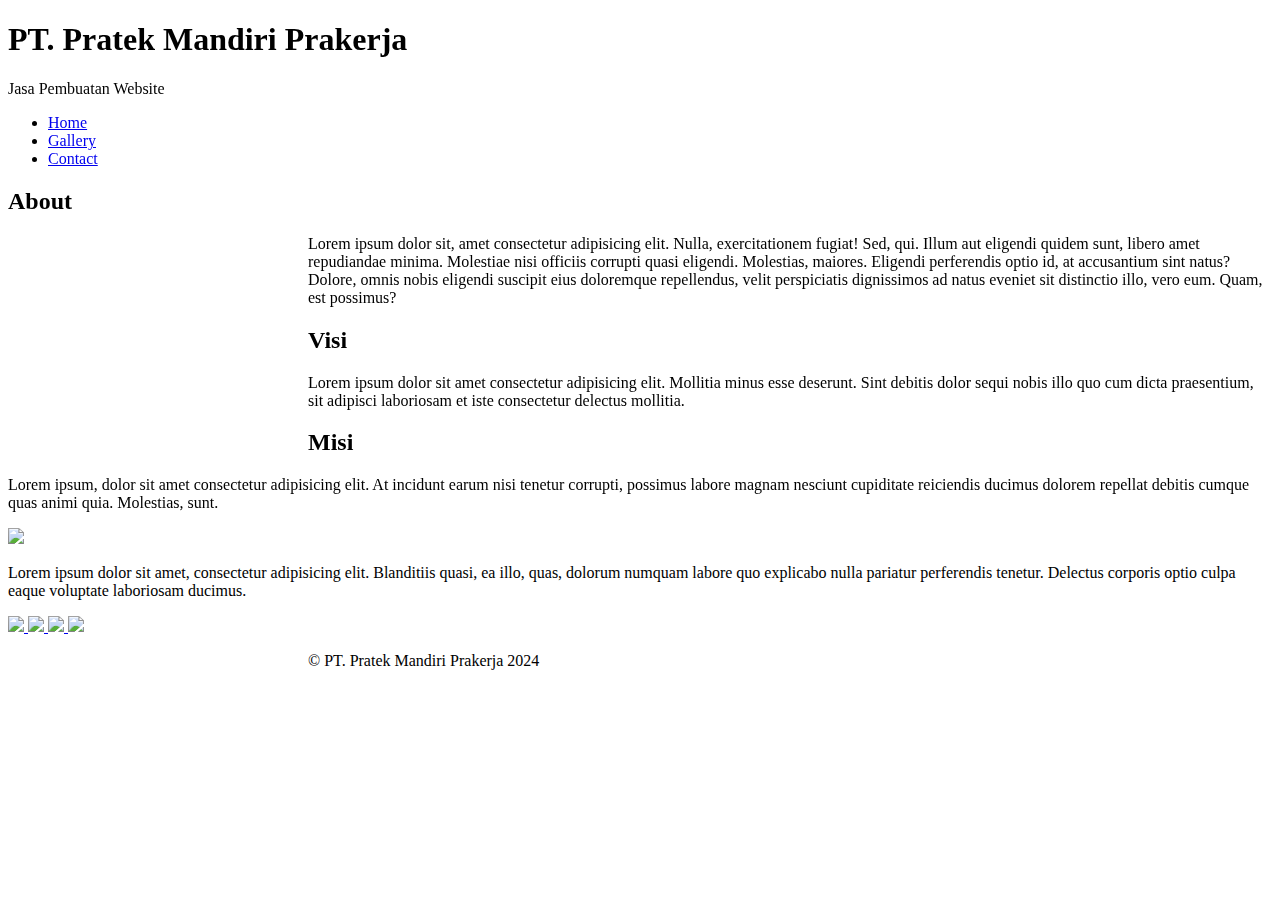
==== companyprofile/index.html @ 59064d58 "uploadawal" ====
<!DOCTYPE html>
<html lang="en">

<head>
    <title>Company Profile</title>
    <link rel="stylesheet" href="style.css">
</head>

<body>
    <div class="container">
        <div id="header">
            <h1>PT. Pratek Mandiri Prakerja</h1>
            <p>Jasa Pembuatan Website</p>
        </div>
        <div id="menu">
            <ul>
                <li><a href="index.html">Home</a></li>
                <li><a href="gallery.html">Gallery</a></li>
                <li><a href="contact.html">Contact</a></li>
            </ul>
        </div>
        <div id="content">
            <div id="content-left">
                <section>
                    <div class="judul">
                        <h2>About</h2>
                    </div>
                    <iframe width="300" height="200" src="https://www.youtube.com/embed/soXnvFT76r8?si=aAVb8EKCIC50j9mV"
                        title="YouTube video player" frameborder="0"
                        allow="accelerometer; autoplay; clipboard-write; encrypted-media; gyroscope; picture-in-picture; web-share"
                        allowfullscreen align="left"></iframe>
                    <p>Lorem ipsum dolor sit, amet consectetur adipisicing elit. Nulla, exercitationem fugiat! Sed, qui.
                        Illum aut eligendi quidem sunt, libero amet repudiandae minima. Molestiae nisi officiis corrupti
                        quasi eligendi. Molestias, maiores.
                        Eligendi perferendis optio id, at accusantium sint natus? Dolore, omnis nobis eligendi suscipit
                        eius
                        doloremque repellendus, velit perspiciatis dignissimos ad natus eveniet sit distinctio illo,
                        vero
                        eum. Quam, est possimus?
</p>
                </section>
                <section>
                    <div class="judul">
                        <h2>Visi</h2>
                    </div>
                    <p>Lorem ipsum dolor sit amet consectetur adipisicing elit. Mollitia minus esse deserunt. Sint
                        debitis dolor sequi nobis illo quo cum dicta praesentium, sit adipisci laboriosam et iste
                        consectetur delectus mollitia.</p>
                </section>
                <section>
                    <div class="judul">
                        <h2>Misi</h2>
                    </div>
                    <p>Lorem ipsum, dolor sit amet consectetur adipisicing elit. At incidunt earum nisi tenetur
                        corrupti, possimus labore magnam nesciunt cupiditate reiciendis ducimus dolorem repellat debitis
                        cumque quas animi quia. Molestias, sunt.</p>
                </section>
            </div>
            <div id="content-right">
                <img src="https://w7.pngwing.com/pngs/585/981/png-transparent-html-js-and-css-logo-cascading-style-sheets-javascript-html-css3-jquery-logo-miscellaneous-text-trademark.png">
                <p>Lorem ipsum dolor sit amet, consectetur adipisicing elit. Blanditiis quasi, ea illo, quas, dolorum
                    numquam labore quo explicabo nulla pariatur perferendis tenetur. Delectus corporis optio culpa eaque
                    voluptate laboriosam ducimus.</p>
                <div id="sosmed">
                    <a href="https://www.facebook.com/prakerja.go.id" target="_blank">
                        <img src="https://i.ibb.co.com/vkvJG6D/facebook-1.png">
                    </a>
                    <a href="https://www.instagram.com/prakerja.go.id" target="_blank">
                        <img src="https://i.ibb.co.com/9WKkSg7/instagram.png">
                    </a>
                    <a href="https://x.com/KemnakerRI" target="_blank">
                        <img src="https://i.ibb.co.com/g9LBz3v/twitter.png">
                    </a>
                    <a href="https://wa.me/0123456789?text=Hello" target="_blank">
                        <img src="https://i.ibb.co.com/RgG6FMr/whatsapp.png">
                    </a>
                </div>
                <iframe width="300" height="200" src="https://www.youtube.com/embed/soXnvFT76r8?si=aAVb8EKCIC50j9mV"
                        title="YouTube video player" frameborder="0"
                        allow="accelerometer; autoplay; clipboard-write; encrypted-media; gyroscope; picture-in-picture; web-share"
                        allowfullscreen align="left"></iframe>
            </div>
        </div>

        <div id="footer">
            <p>&copy; PT. Pratek Mandiri Prakerja 2024</p>
        </div>
    </div>
</body>

</html>
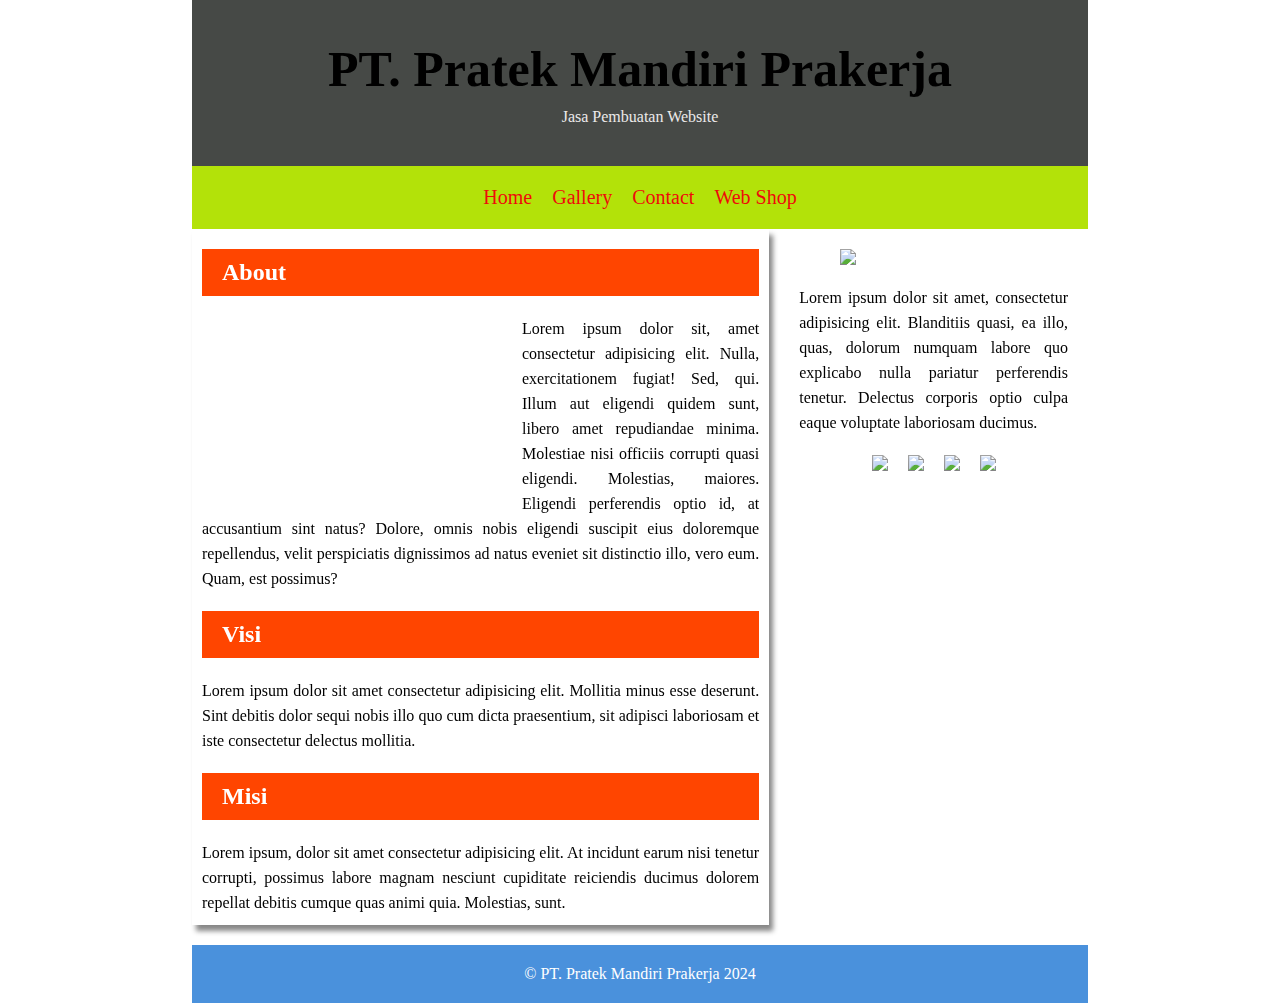
==== commit f95e383c: "Update index.html" ====
--- a/companyprofile/index.html
+++ b/companyprofile/index.html
@@ -17,6 +17,7 @@
                 <li><a href="index.html">Home</a></li>
                 <li><a href="gallery.html">Gallery</a></li>
                 <li><a href="contact.html">Contact</a></li>
+                <li><a href="https://boytriyanto.github.io/prakerja/shop/">Web Shop</a></li>
             </ul>
         </div>
         <div id="content">
--- a/companyprofile/style.css
+++ b/companyprofile/style.css
@@ -0,0 +1,208 @@
+* {
+    margin: 0;
+    padding: 0;
+}
+
+body {
+    background-image: url("https://i.ibb.co.com/pKZdcCL/wisata-pulau-sumbar-1.jpg");
+    background-size: cover;
+}
+
+.container {
+    width: 70%;
+    margin: auto;
+    min-height: 100vh;
+    background: white;
+}
+
+#header {
+    background: #464946;
+    display: flex;
+    justify-content: center;
+    align-items: center;
+    flex-direction: column;
+    gap: 10px;
+    padding-block: 40px;
+}
+
+#header h1 {
+    font-size: 50px;
+}
+
+#header p {
+    color: rgb(236, 234, 234);
+}
+
+#menu {
+    padding-block: 20px;
+    background: #b3e209;
+    display: flex;
+    justify-content: center;
+}
+
+#menu ul {
+    display: flex;
+    gap: 20px;
+    list-style: none;
+}
+
+#menu ul a {
+    font-size: 20px;
+    color: rgb(238, 10, 10);
+    text-decoration: none;
+}
+
+#menu ul a:hover {
+    padding-bottom: 5px;
+    border-bottom: 2px solid white;
+}
+
+#content {
+    display: flex;
+    gap: 10px;
+}
+
+#content-left {
+    width: 70%;
+    padding: 10px;
+    padding-top: 0;
+    box-shadow: 4px 6px 5px #888888;
+}
+
+#content-left .judul {
+    background: orangered;
+    color: white;
+    padding-block: 10px;
+    padding-left: 20px;
+    margin-block: 20px;
+}
+
+#content-left iframe {
+    margin-right: 20px;
+}
+
+#content p {
+    line-height: 25px;
+    text-align: justify;
+}
+
+#content-right {
+    padding: 20px;
+    width: 30%;
+    display: flex;
+    flex-direction: column;
+    align-items: center;
+    gap: 20px;
+}
+
+#content-right img {
+    width: 70%;
+}
+
+#sosmed {
+    display: flex;
+    gap: 20px;
+}
+
+#sosmed img {
+    width: 30px;
+}
+
+#gallery {
+    margin-block: 20px;
+    display: flex;
+    justify-content: space-between;
+    flex-wrap: wrap;
+    gap: 50px;
+}
+
+.boxGallery {
+    width: 45%;
+    display: flex;
+    flex-direction: column;
+    gap: 5px;
+    border-radius: 20px;
+    box-shadow: 0px 0px 10px 2px #888;
+}
+
+.boxGallery img {
+    height: 150px;
+    border-top-left-radius: 20px;
+    border-top-right-radius: 20px;
+}
+
+.boxGallery h3 {
+    margin-left: 10px;
+    font-size: 20px;
+}
+
+.boxGallery p {
+    margin-inline: 10px;
+    margin-bottom: 10px;
+}
+
+form .form-flex {
+    display: flex;
+    gap: 10px;
+}
+
+form .form-group {
+    display: flex;
+    flex-direction: column;
+    width: 100%;
+}
+
+form label {
+    margin-bottom: 10px;
+}
+
+form input,
+form textarea {
+    margin-bottom: 20px;
+    padding: 10px;
+    border: 1px solid #ccc;
+    border-radius: 5px;
+    box-sizing: border-box;
+    font-size: 16px;
+}
+
+form textarea {
+    height: 100px;
+}
+
+form input:focus,
+form textarea:focus {
+    border-color: #4a91dc;
+    outline: none;
+    box-shadow: 0 0 0 3px #4a91dc;
+}
+
+form button {
+    width: 100%;
+    padding: 10px;
+    border: none;
+    background-color: #4a91dc;
+    color: #fff;
+    font-size: 16px;
+    border-radius: 5px;
+    cursor: pointer;
+}
+
+form button:hover {
+    background-color: white;
+    box-shadow: 0 0 0 3px #4a91dc;
+    color: black;
+}
+
+#contact iframe {
+    width: 100%;
+}
+
+#footer {
+    margin-top: 20px;
+    padding-block: 20px;
+    display: flex;
+    justify-content: center;
+    background: #4a91dc;
+    color: white;
+}
